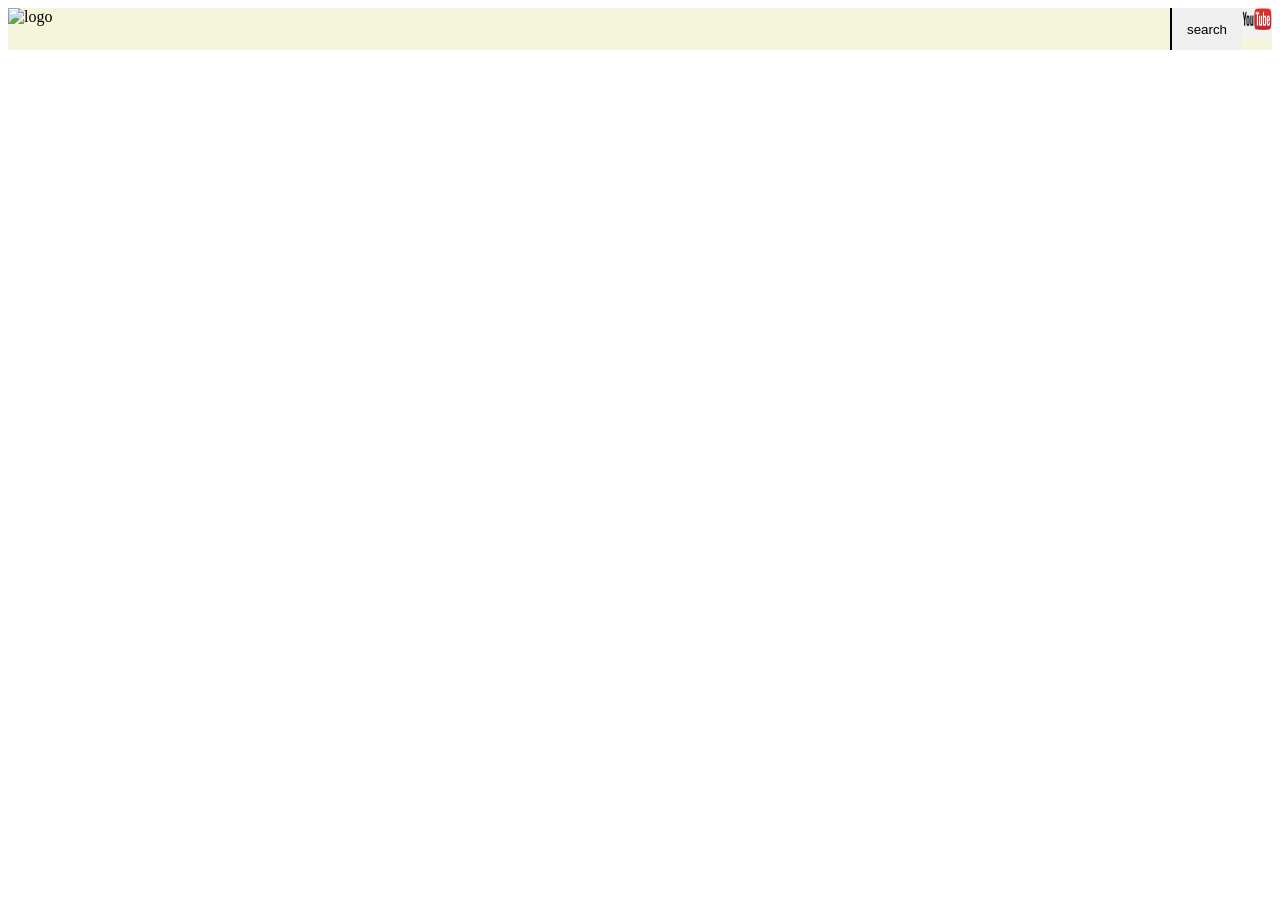
==== pr3stige.html @ 937c177b "first commit" ====
<!DOCTYPE html >
<html>
<head>
    <link rel="stylesheet" href="prestige.css"/>
</head>
<body>
    <nav>
        <div class="left-nav"> <img class="logo" src="Youtub" alt="logo">
        </div>
        <div class="middle-nav"> </div>
            <div class="input-box" <input type="text" placeholder="seartext" > </div> 
            
        <div class="right-nav"> </div>
            <button class="create-btn">search</button>
            <img class="profileimage" src="Youtube.png"   alt="profile picture" /></div>
           </nav>
</body>




    </html>
---- prestige.css ----
nav {display: flex;
     justify-content: space-between;
     background-color: beige;
     padding:0px 20px;
    margin:0;
    padding:0;
    }
.logo { width 70px;}
.profileimage {width: 30px;
height: 30px;
border: radius 50%;
}
.rigt-nav {
    diplay: flex;
    align-items: center;
    gap: 10px;
    flex: 30%;
    Justify_content: end;
}
.left-nav {
    flex: 30px;
}
.middle-nav { 
    flex: 70%;
}
.input-box{  
          Background-color: chartreuse;
          height: 40px;
          border: 1px solid black;
          border radius: 20px;
}
input {
    width: 100%;
    height: 100%;
    overflow: hidden;
    Padding-left: 10px;
    outline: none;
    border: none;

}
.create-btn {
    border: none;
    width: fit;
    padding: 6px 15px;
    border radius: 20px;
    font-weight: 500;
    cursor: pointer;
}
    .create-btn:hover {
         Background-color: inrgb(213, 208, 208);
    }
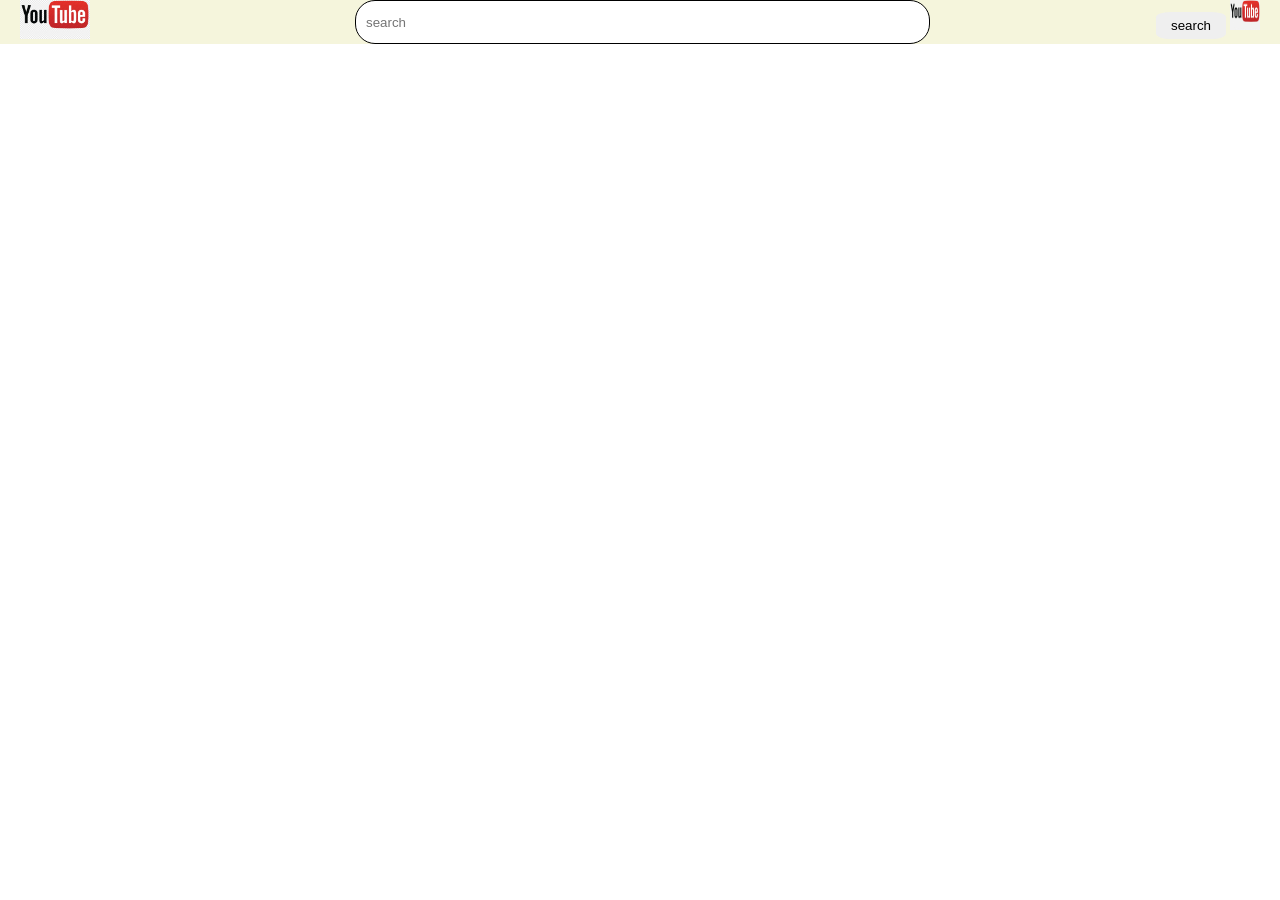
==== commit f4d0c9da: "another one" ====
--- a/pr3stige.html
+++ b/pr3stige.html
@@ -5,14 +5,14 @@
 </head>
 <body>
     <nav>
-        <div class="left-nav"> <img class="logo" src="Youtub" alt="logo">
+        <div class="left-nav"> <img class="logo" src="Youtube.png" alt="logo"/>
         </div>
-        <div class="middle-nav"> </div>
-            <div class="input-box" <input type="text" placeholder="seartext" > </div> 
+        <div class="middle-nav"> 
+            <input class="input-box" type="text" placeholder="search"/> </div> 
             
-        <div class="right-nav"> </div>
+        <div class="right-nav">
             <button class="create-btn">search</button>
-            <img class="profileimage" src="Youtube.png"   alt="profile picture" /></div>
+            <img class="profileimage" src="Youtube.png"   alt="profile picture"/></div>
            </nav>
 </body>
 
--- a/prestige.css
+++ b/prestige.css
@@ -2,35 +2,37 @@
      justify-content: space-between;
      background-color: beige;
      padding:0px 20px;
+}
+     body{
     margin:0;
     padding:0;
     }
-.logo { width 70px;}
+.logo { width: 70px;}
 .profileimage {width: 30px;
 height: 30px;
-border: radius 50%;
+border: radius 70%;
 }
 .rigt-nav {
     diplay: flex;
     align-items: center;
     gap: 10px;
     flex: 30%;
-    Justify_content: end;
+    justify-content: end;
 }
 .left-nav {
     flex: 30px;
 }
 .middle-nav { 
-    flex: 70%;
+    flex: 40%;
 }
 .input-box{  
-          Background-color: chartreuse;
+          Background-color: white;
           height: 40px;
           border: 1px solid black;
-          border radius: 20px;
+          border-radius: 20px;
 }
 input {
-    width: 100%;
+    width: 70%;
     height: 100%;
     overflow: hidden;
     Padding-left: 10px;
@@ -42,10 +44,10 @@
     border: none;
     width: fit;
     padding: 6px 15px;
-    border radius: 20px;
+    border-radius: 20%;
     font-weight: 500;
     cursor: pointer;
 }
     .create-btn:hover {
-         Background-color: inrgb(213, 208, 208);
+         Background-color: red;
     }
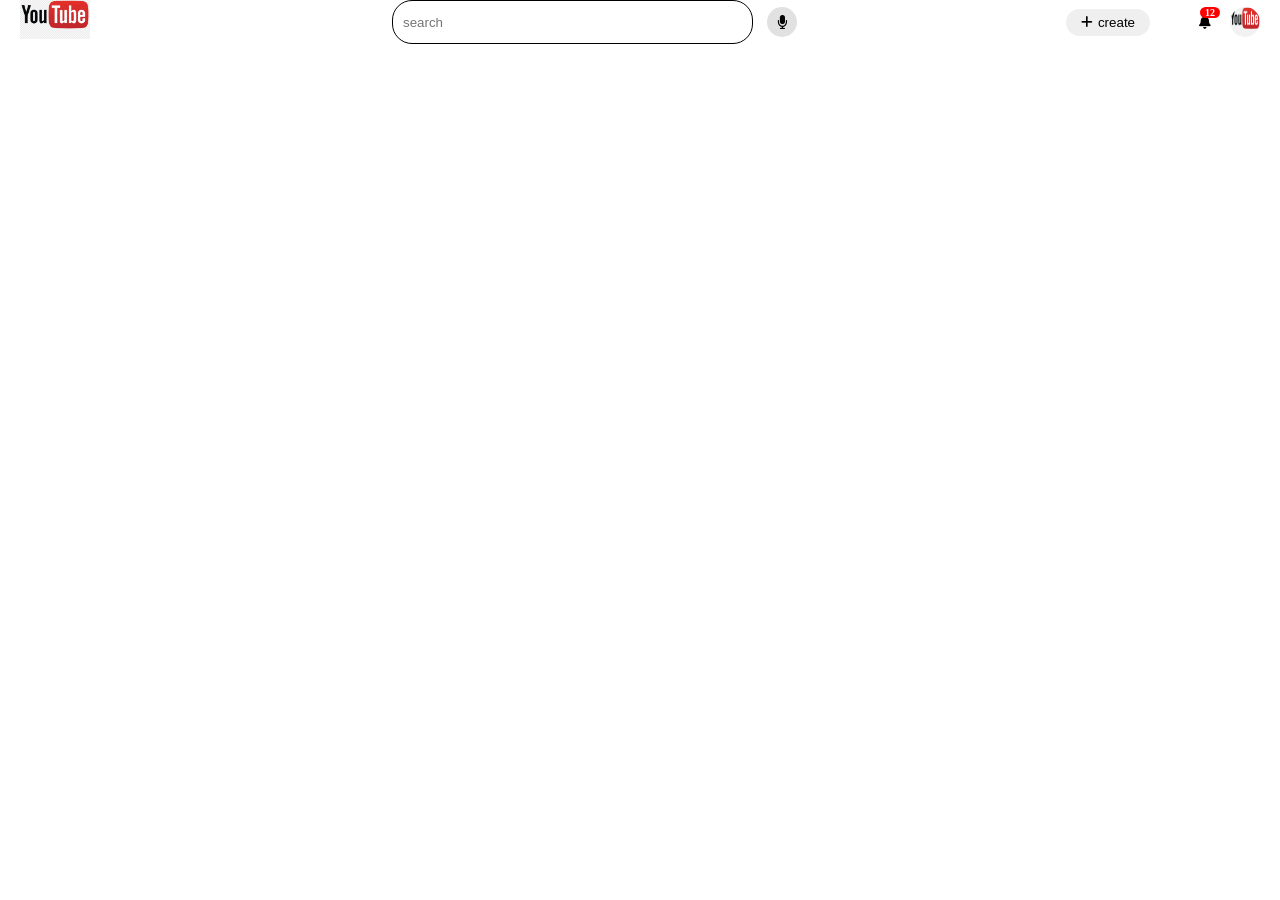
==== commit 5e53a03f: "presssssnav" ====
--- a/pr3stige.html
+++ b/pr3stige.html
@@ -2,18 +2,25 @@
 <html>
 <head>
     <link rel="stylesheet" href="prestige.css"/>
+    <link rel="stylesheet" href="https://cdnjs.cloudflare.com/ajax/libs/font-awesome/6.7.2/css/all.min.css"/>
 </head>
 <body>
     <nav>
         <div class="left-nav"> <img class="logo" src="Youtube.png" alt="logo"/>
         </div>
         <div class="middle-nav"> 
-            <input class="input-box" type="text" placeholder="search"/> </div> 
-            
-        <div class="right-nav">
-            <button class="create-btn">search</button>
+                 <input class="search" type="text" placeholder="search"/>
+                <button class="mic"> <i class="fa-solid fa-microphone"></i></button>   
+        </div>
+           
+
+             <div class="right-nav">
+            <button class="create-btn"><i class="fa-solid fa-plus"></i>create</button>
+            <div class="notification"><button><i class="fa-solid fa-bell"></i></button>
+            <div>12</div></div>
             <img class="profileimage" src="Youtube.png"   alt="profile picture"/></div>
            </nav>
+           
 </body>
 
 
--- a/prestige.css
+++ b/prestige.css
@@ -1,35 +1,41 @@
 nav {display: flex;
      justify-content: space-between;
-     background-color: beige;
+    
      padding:0px 20px;
+     
 }
      body{
     margin:0;
     padding:0;
     }
-.logo { width: 70px;}
+.logo { width: 70px;
+        }
 .profileimage {width: 30px;
 height: 30px;
-border: radius 70%;
+border-radius:  70%;
 }
-.rigt-nav {
-    diplay: flex;
+.right-nav {
+    display: flex;
     align-items: center;
     gap: 10px;
     flex: 30%;
     justify-content: end;
 }
 .left-nav {
-    flex: 30px;
+    flex: 30%;
 }
 .middle-nav { 
-    flex: 40%;
+   flex: 40%;
+   
+   
+
 }
-.input-box{  
+.search{  
           Background-color: white;
           height: 40px;
           border: 1px solid black;
           border-radius: 20px;
+          outline: none;
 }
 input {
     width: 70%;
@@ -42,12 +48,56 @@
 }
 .create-btn {
     border: none;
-    width: fit;
+    width: fit-content;
     padding: 6px 15px;
-    border-radius: 20%;
+    border-radius: 20px;
     font-weight: 500;
     cursor: pointer;
+    margin-right: 30px;
 }
     .create-btn:hover {
-         Background-color: red;
-    }+         Background-color: rgb(213, 208, 208);
+    }
+    .mic {
+        border-radius: 50%;
+        width: 30px;
+        height: 30px;
+        margin-left: 10px;
+        border: none;
+        background-color: rgb(225, 225, 225);
+    }
+    .create-btn i{
+        margin-right: 5px;
+    }
+    .notification {
+        border: none;
+        border-radius: 50%;
+        width: 30px;
+        height: 30px;
+        justify-content: center;
+       display: flex;
+        align-items: center;
+        position: relative;
+        } 
+.notification button {
+    background: none;
+    border: none;
+}
+    .notification:hover {
+       background-color: rgb(225, 225, 225);;
+    }
+    .notification div{
+        width: fit-content;
+        background-color: red;
+        font-size: 10px;
+        color: white;
+        position: absolute;
+        top: 0px;
+        right: 0px;
+        padding: 0px 5px;
+        border-radius: 6px;
+        font-weight: 600;
+
+    }
+
+    
